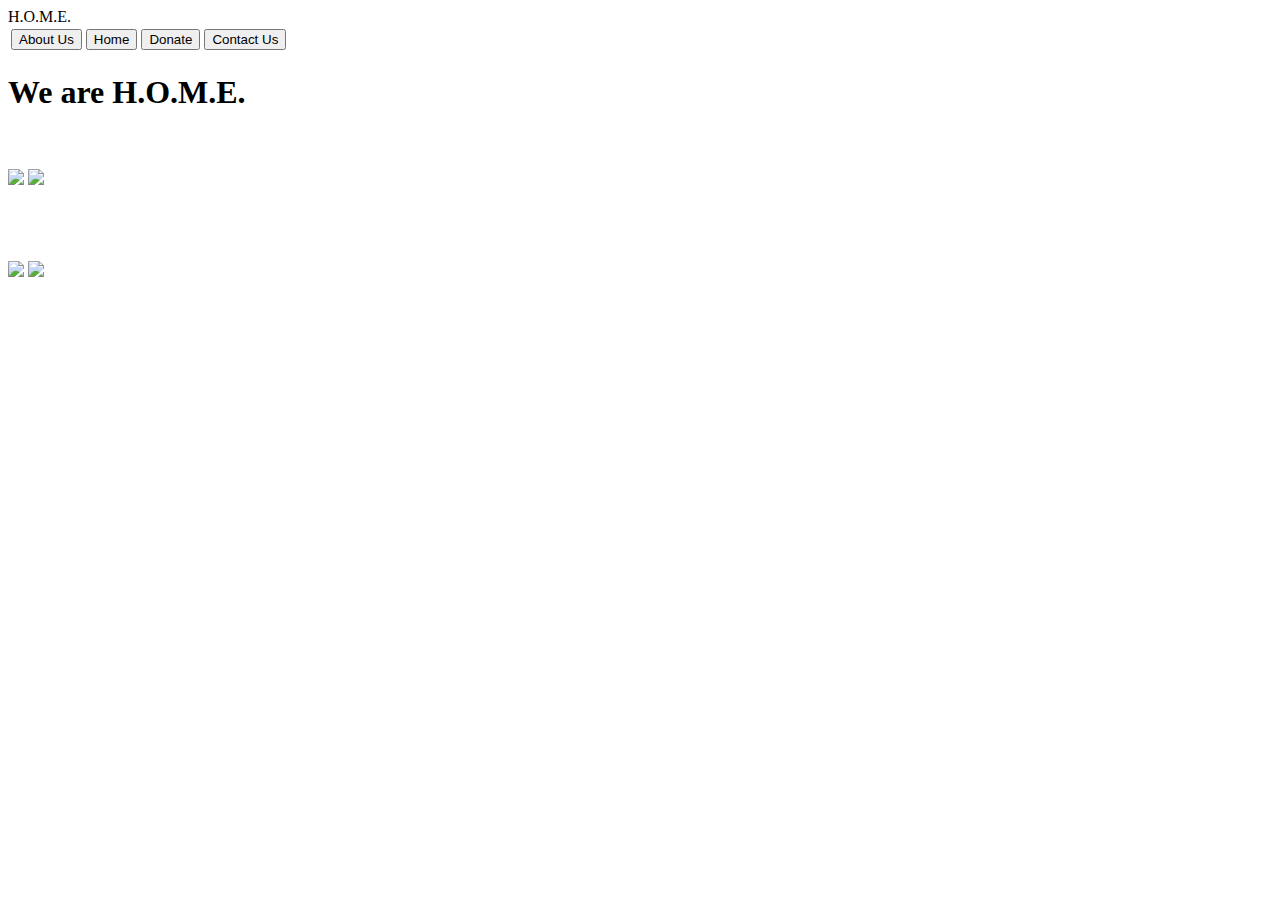
==== index.html @ 86546a77 "Added meta" ====
<!DOCTYPE html>
<html class="HeadBar1">
    <title>HOME</title>
    <link rel="stylesheet" href="style.css">
    <meta name="viewport" content="width=device-width, initial-scale=1.0">
    <body class="Main_Page">
                <header class="Home_Head">H.O.M.E.</header>
                <header><table class="table_1">
                    <tr>
                        <td><a href="About_Us.html" class="NavBar" target="_blank"><button class="Block">About Us</button></a></td>
                        <td><a href="index.html" class="NavBar" target="_blank"><button class="Block">Home</button></a></td>
                        <td><a href="Donate.html" class="NavBar" target="_blank"><button class="Block">Donate</button></a></td>
                        <td><a href="Contact.html" class="NavBar" target="_blank"><button class="Block">Contact Us</button></a></td>
                    </tr>
                </table></header>
                <h1 class="WAH">We are H.O.M.E.</h1>
                <br><br>
        <img src="images/03242023_tents-seattle_152455.webp">
        <img src="images/thumbsdown.jpg">
        <br><br><br><br><br>
        <img src="images/Home.webp">
        <img src="images/ThumbsUp.png">
    </body>
</html>
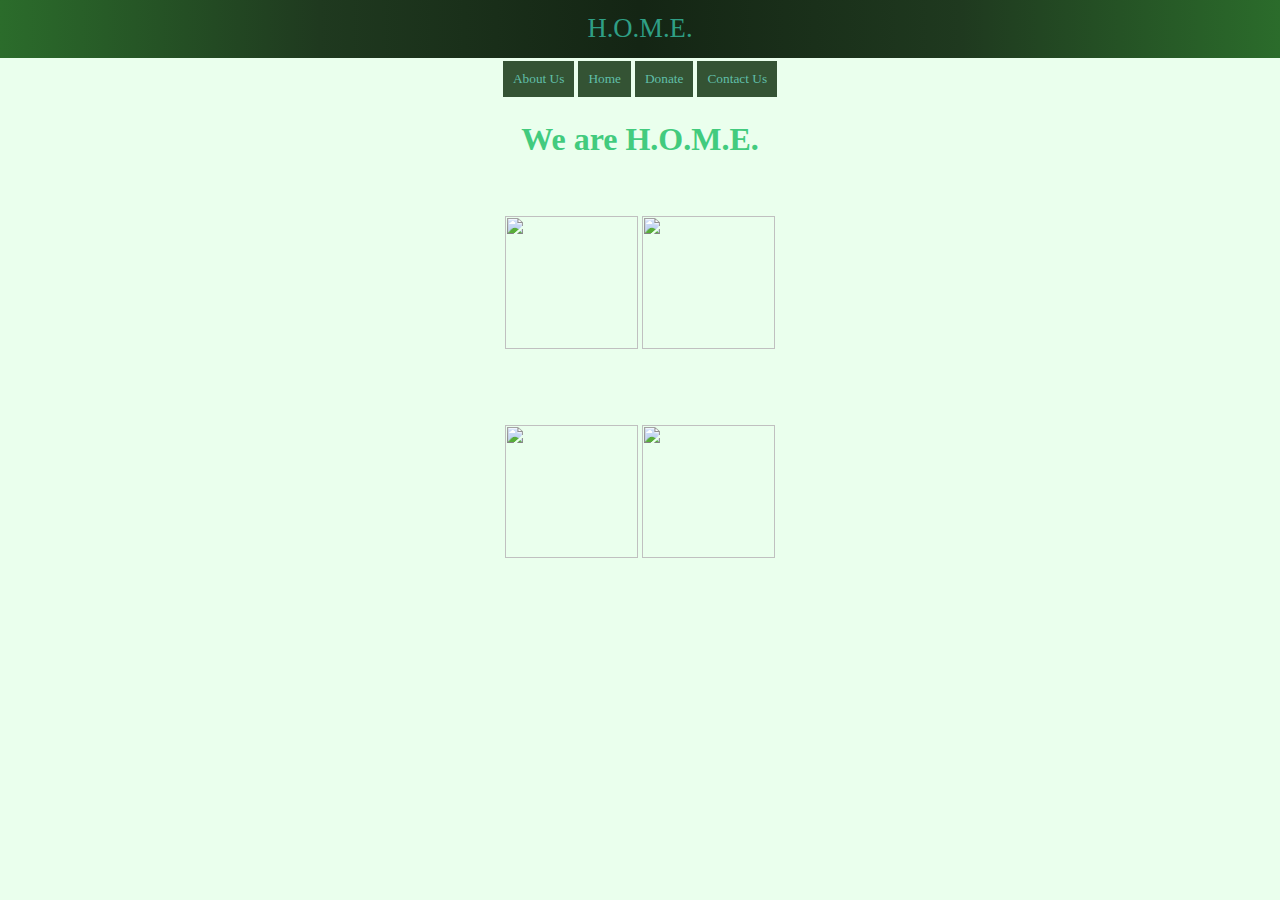
==== commit 50f368c4: "Fixed tag target" ====
--- a/index.html
+++ b/index.html
@@ -2,7 +2,6 @@
 <html class="HeadBar1">
     <title>HOME</title>
     <link rel="stylesheet" href="style.css">
-    <meta name="viewport" content="width=device-width, initial-scale=1.0">
     <body class="Main_Page">
                 <header class="Home_Head">H.O.M.E.</header>
                 <header><table class="table_1">
@@ -15,10 +14,10 @@
                 </table></header>
                 <h1 class="WAH">We are H.O.M.E.</h1>
                 <br><br>
-        <img src="images/03242023_tents-seattle_152455.webp">
-        <img src="images/thumbsdown.jpg">
+        <img src="images/03242023_tents-seattle_152455.webp" class="Images">
+        <img src="images/thumbsdown.jpg" class="Images">
         <br><br><br><br><br>
-        <img src="images/Home.webp">
-        <img src="images/ThumbsUp.png">
+        <img src="images/Home.webp" class="Images">
+        <img src="images/ThumbsUp.png" class="Images">
     </body>
 </html>--- a/style.css
+++ b/style.css
@@ -0,0 +1,129 @@
+
+.HeadBar1, .Main_Page {
+    margin: 0;
+    padding: 0;
+}
+
+.Main_Page {
+    background-color: rgb(234, 255, 237);
+    font-family: "Cascadia Code";
+    text-align: center;
+}
+
+
+.Home_Head {
+    color: rgb(47, 159, 133);
+    background-color: rgb(31, 57, 31);
+    font-size: 20pt;
+    padding: 10pt;
+    background-image: linear-gradient(to right, rgb(43, 108, 43) , rgb(31, 57, 31), rgb(20, 37, 20), rgb(31, 57, 31), rgb(43, 108, 43));
+}
+
+.table_1 {
+    margin-left: auto;
+    margin-right: auto;
+}
+
+.Block {
+    display: block;
+    width: 100%;
+    border: none;
+    color: rgb(96, 191, 169) ;
+    background-color: rgb(52, 83, 52);
+    padding: 10px;
+    font-family: Cascadia Code;
+    cursor: pointer;
+    text-align: center;
+}
+
+.Block:hover {
+    background-color: rgb(126, 180, 126);
+    color: black;
+}
+
+.Images {
+    margin-left: auto;
+    margin-right: auto;
+    width: 100pt;
+    height: 100pt;
+}
+
+
+.NavBar {
+    color: rgb(96, 191, 169) ;
+    text-decoration: none;
+}
+
+.NavBar:hover {
+    color: black;
+}
+
+.WAH {
+    color: rgb(66, 203, 126);
+}
+
+.table_2 {
+    color: rgb(38, 107, 80);
+    border: 3pt;
+    border-color: rgb(3, 84, 37);
+    margin-left: auto;
+    margin-right: auto;
+    border-style:ridge;
+    background: rgb(164, 226, 190);
+    columns: 2;
+    width: 250pt;
+}
+
+.T_Head2 {
+    color: rgb(66, 203, 126);
+}
+
+.Address_Class {
+    border: 2pt;
+    border-color: rgb(3, 84, 37);
+    border-style:solid;
+    width: 120pt;
+    height: 50pt;
+}
+
+.TextBorder {
+    border: 2pt;
+    border-style: solid;
+    border-color: rgb(3, 84, 37);
+    ;
+}
+
+.DA {
+    border: 2pt;
+    border-style: solid;
+    border-color: rgb(3, 84, 37);
+    height: 25pt;
+}
+
+.Donate_Button {
+    display: block;
+    width: 75pt;
+    border: none;
+    color: rgb(96, 191, 169) ;
+    background-color: rgb(79, 128, 79);
+    padding: 10px;
+    font-family: Cascadia Code;
+    cursor: pointer;
+    text-align: center;
+    margin-left: auto;
+    margin-right: auto;
+}
+
+.Donate_Button:hover {
+    background-color: rgb(94, 155, 94);
+    color: black;
+}
+
+.Link {
+    color: rgb(36, 96, 62);
+    font-family: Cascadia Code;
+}   
+
+.Link:hover {
+    color: rgb(29, 143, 79)
+}